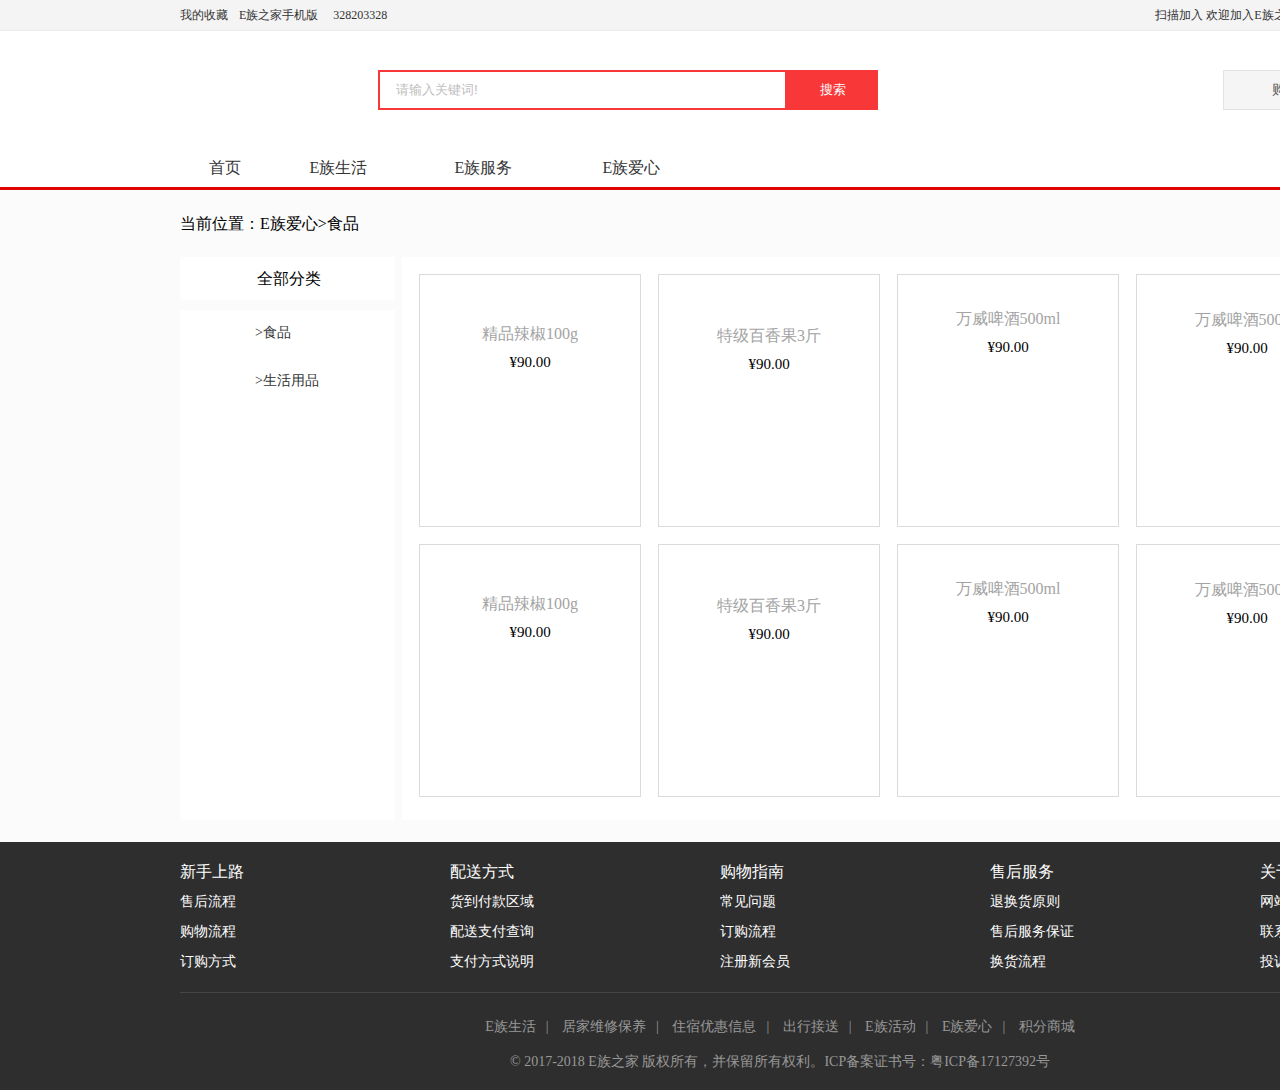
==== Home of the e family/index.html @ 5c2600d1 "add html" ====
<!DOCTYPE html>
<html lang="en">
<head>
    <meta charset="UTF-8">
    <title>E族之家</title>
    <link rel="stylesheet" href="style.css">
</head>
<body>
	<div class="back">
		<!-- 头部 -->
		<div class="head">
			<div class="header">
				<a href="#" class="p">我的收藏</a>
				<a href="#" class="p">E族之家手机版</a>
				<img src="img/qq.png" alt="">
				<a href="#" class="p">328203328</a>
				<a href="#" class="ar">注册</a>
				<p class="pr">|</p>
				<a href="#" class="ar">扫描加入  欢迎加入E族之家，请登入</a>
			</div>
		</div>
		<!-- 导航 -->
		<div class="nav">
			<p>
				<img src="img/nav.png" alt="">
				<form action="#" method="post" class="form">
					<input type="text" value="请输入关键词!" class="text">
					<input type="submit" value="搜索" class="sub">
				</form>
				<div class="right">	
					<p>购物车(<em>0</em>)件</p>
				</div>
			</p>
			<ul>
				<li class="li1"><a href="#">首页</a></li>
				<li class="li2"><a href="#">E族生活</a></li>
				<li class="li3"><a href="#">E族服务</a></li>
				<li><a href="#">E族爱心</a></li>
			</ul>
		</div>
		<div class="body">
			<div class="center">
				<p class="top">
					当前位置：E族爱心>食品
				</p>
				<ul class="left">
					<li class="left_top">
						<p>全部分类</p>
					</li>
					<li class="left_bottom">
						<p><a href="#">>食品</a></p>
						<p><a href="#">>生活用品</a></p>
					</li>
				</ul> 
				<ul class="right">
					<li class="li1">
						<img src="img/辣椒.png" alt="">
						<p class="name">精品辣椒100g</p>
						<p class="jiage">¥90.00</p>
					</li>
					<li class="li2">
						<img src="img/百香果.png" alt="">
						<p class="name">特级百香果3斤</p>
						<p class="jiage">¥90.00</p>
					</li>
					<li class="li3">
						<img src="img/酒.png" alt="">
						<p class="name">万威啤酒500ml</p>
						<p class="jiage">¥90.00</p>
					</li>
					<li class="li4">
						<img src="img/松子.png" alt="">
						<p class="name">万威啤酒500ml</p>
						<p class="jiage">¥90.00</p>
					</li>
					<li class="li1">
						<img src="img/辣椒.png" alt="">
						<p class="name">精品辣椒100g</p>
						<p class="jiage">¥90.00</p>
					</li>
					<li class="li2">
						<img src="img/百香果.png" alt="">
						<p class="name">特级百香果3斤</p>
						<p class="jiage">¥90.00</p>
					</li>
					<li class="li3">
						<img src="img/酒.png" alt="">
						<p class="name">万威啤酒500ml</p>
						<p class="jiage">¥90.00</p>
					</li>
					<li class="li4">
						<img src="img/松子.png" alt="">
						<p class="name">万威啤酒500ml</p>
						<p class="jiage">¥90.00</p>
					</li>
				</ul>
			</div>
		</div>
		<!-- 尾部 -->
		<div class="foot">
			<div class="foot_center">
				<div class="foot_top">
					<ul>
						<li class="li">
							<ul>
								<li><a href="#">新手上路</a></li>
								<li class="xiao"><a href="#">售后流程</a></li>
								<li class="xiao"><a href="#">购物流程</a></li>
								<li class="xiao"><a href="#">订购方式</a></li>
							</ul>
						</li>
						<li class="li">
							<ul>
								<li><a href="#">配送方式</a></li>
								<li class="xiao"><a href="#">货到付款区域</a></li>
								<li class="xiao"><a href="#">配送支付查询</a></li>
								<li class="xiao"><a href="#">支付方式说明</a></li>
							</ul>
						</li>
						<li class="li">
							<ul>
								<li><a href="#">购物指南</a></li>
								<li class="xiao"><a href="#">常见问题</a></li>
								<li class="xiao"><a href="#">订购流程</a></li>
								<li class="xiao"><a href="#">注册新会员</a></li>
							</ul>
						</li>
						<li class="li">
							<ul>
								<li><a href="#">售后服务</a></li>
								<li class="xiao"><a href="#">退换货原则</a></li>
								<li class="xiao"><a href="#">售后服务保证</a></li>
								<li class="xiao"><a href="#">换货流程</a></li>
							</ul>
						</li>
						<li>
							<ul>
								<li><a href="#">关于我们</a></li>
								<li class="xiao"><a href="#">网站故障报告</a></li>
								<li class="xiao"><a href="#">联系我们</a></li>
								<li class="xiao"><a href="#">投诉与建议</a></li>
							</ul>
						</li>
					</ul>
					
				</div>
				<div class="foot_bottom">
					<p>
						<a href="#">E族生活</a>|
						<a href="#">居家维修保养</a>|
						<a href="#">住宿优惠信息</a>|
						<a href="#">出行接送</a>|
						<a href="#">E族活动</a>|
						<a href="#">E族爱心</a>|
						<a href="#">积分商城</a>
						<p>© 2017-2018  E族之家  版权所有，并保留所有权利。ICP备案证书号：粤ICP备17127392号</p>
					</p>
				</div>
			</div>
		</div>
	</div>
</body>
</html>
---- Home of the e family/style.css ----
*{
	padding:0;
	margin:0;
}
ul,li,ol{
	list-style:none ;
}
a{
	text-decoration:none;
}
input{
    outline: none;
}
.back{
	width:1560px;
	height:1090px;
	background-color: #fff;
}
/* 头部 */
.head{
	width:1560px;
	height:30px;
	border-bottom:1px solid #ececec;
	background-color: #f4f4f4;
}
.header{
	width:1200px;
	height:30px;
	font-size:12px;
	color:#333;
	margin:0 auto;
}
.header .p{
	display:inline-block;
	float:left;
	line-height:30px;
	margin-right:11px;
	color:#333;
}
.header img{
	float:left;
	margin:7px 4px 7px 0;
}
.header .ar{
	display:inline-block;
	float:right;
	margin:0;
	line-height:30px;
	color:#333;
}
.header .pr{
	display:inline-block;
	float:right;
	margin:0 4px 0 4px;
	line-height:30px;
}
/* 导航 */
.nav{
	width:1200px;
	height:156px;
	margin:0 auto;
}
.nav img{
	float:left;
	margin-top:16px;
}
.nav form{
	display:inline-block;
	width:500px;
	float:left;
	margin:39px auto 22px 198px;
}
.nav .text{
	display:inline-block;
	float:left;
	width:405px;
	height:36px;
	border:2px solid #f83838;
	line-height:36px;
	text-indent:16px;
	color:#c0c0c0;
}
.nav .sub{
	display:inline-block;
	float:left;
	height:40px;
	width:91px;
	border:2px solid #f83838;
	background-color: #f83838;
	color:#fff;
}
.nav .right{
	display:inline-block;
	height:38px;
	width:148px;
	float:right;
	margin:39px 7px 22px auto;
	background-color: #f5f5f5;
	background-image:url(img/xiaoche.png);
	background-repeat:no-repeat;
	background-position:25px 8px;
	border:1px solid #e3e3e3;
	
}
.nav .right p{
	line-height:38px;
	margin-left:48px;
	font-size:14px;
	color:#5a5a5a;
}
.nav .right em{
	font-style:normal;
	color:#f25f5f;
}
.nav ul{
	display:block;
	float: left;
	margin:19px auto 3px 0;

}
.nav li{
	display:inline-block;
	float: left;
	height:33px;
	width:89px;
	text-align:center;
	line-height:33px;
}
.nav li a{
	color:#333;
}
.nav .li1{
	margin-right:25px;
}
.nav .li2{
	margin-right:56px;
}
.nav .li3{
	margin-right:59px;
}
.nav li:hover {
	background-color: #fd0304;
}
.nav li:hover a{
	color:#fff;
}
/* 中间身体 */
.body{
	border-top:3px solid #e00304;
	height:652px;
	width:1560px;
	background-color: #fbfbfb;
}
.body .center{
	height:652px;
	width:1200px;
	margin:0 auto;
}
.body .center .top{
	line-height:67px;
}
.body .left{
	display: inline-block;
	float: left;
	width:215px;
	margin-right:7px;
}
.body .left li{
	display:inline-block;
	float: left;
	background-color: #fff;
}
.body .left_top{
	width:215px;
	background-image:url(img/sangang.png);
	background-repeat:no-repeat;
	background-position:34px 15px;
	line-height:43px;
	margin-bottom: 10px;
}
.body .left_top p{
	margin-left:77px;
}
.body .left_bottom{
	height:510px;
	width:215px;
	margin-bottom: 22px;
}
.body .left_bottom p{
	  line-height:44px;
	  margin-bottom:3px;
}
.body .left_bottom a{
	margin-left:75px;
	color:#333;
	font-size:14px;
}
.body .left_bottom a:hover{
	color:#ff2c18;
}
.right{
	display: inline-block;
	float: left;
	height:563px;
	width:973px;                                            
	background-color: #fff;
}
.right li{
	display: inline-block;
	float: left;
	height:251px;
	width:220px;
	margin:17px auto auto 17px;
	border:1px solid #dbdbdb;
	text-align:center;
}
.right .li1 img{
	margin:28px 0 7px 0;
}
.right .li2 img{
	margin:30px 0 7px 0;
}
.right .li3 img{
	margin:13px 0 7px 0;
}
.right .li4 img{
	margin:21px 0 0 0;
}
.right li .name{
	margin-top:10px;
	color:#a3a3a3;
}
.right li .jiage{
	margin-top:9px;
	font-size:15px;
}
/* 脚部 */
.foot{
	height:248px;
	width:1560px;
	background-color: #2e2e2e;
}
.foot_center{
	width:1200px;
	margin:0 auto;
}
.foot_top{
	width:1200px;
	height:150px;
	border-bottom:1px solid #454545;
}
.foot_top>ul{
	display:inline-block;
	float: left;
}
.foot_top>ul>li{
	display:inline-block;
	float: left;
	margin-top:20px;
}
.foot_top>ul>.li{
	margin-right:170px;
}
.foot_top>ul>li>ul>li{
	width:100px;
	height:30px;
	text-align:left;
}
.foot_top a{
	color:#fff;
}
.foot_top .xiao a{
	font-size:14px;
}
.foot_bottom>p{
	text-align:center;
	font-size:14px;
	color:#989898;
}
.foot_bottom a{
	display:inline-block;
	margin:25px 10px 17px 10px;
	color:#989898;
	font-size:14px;
}
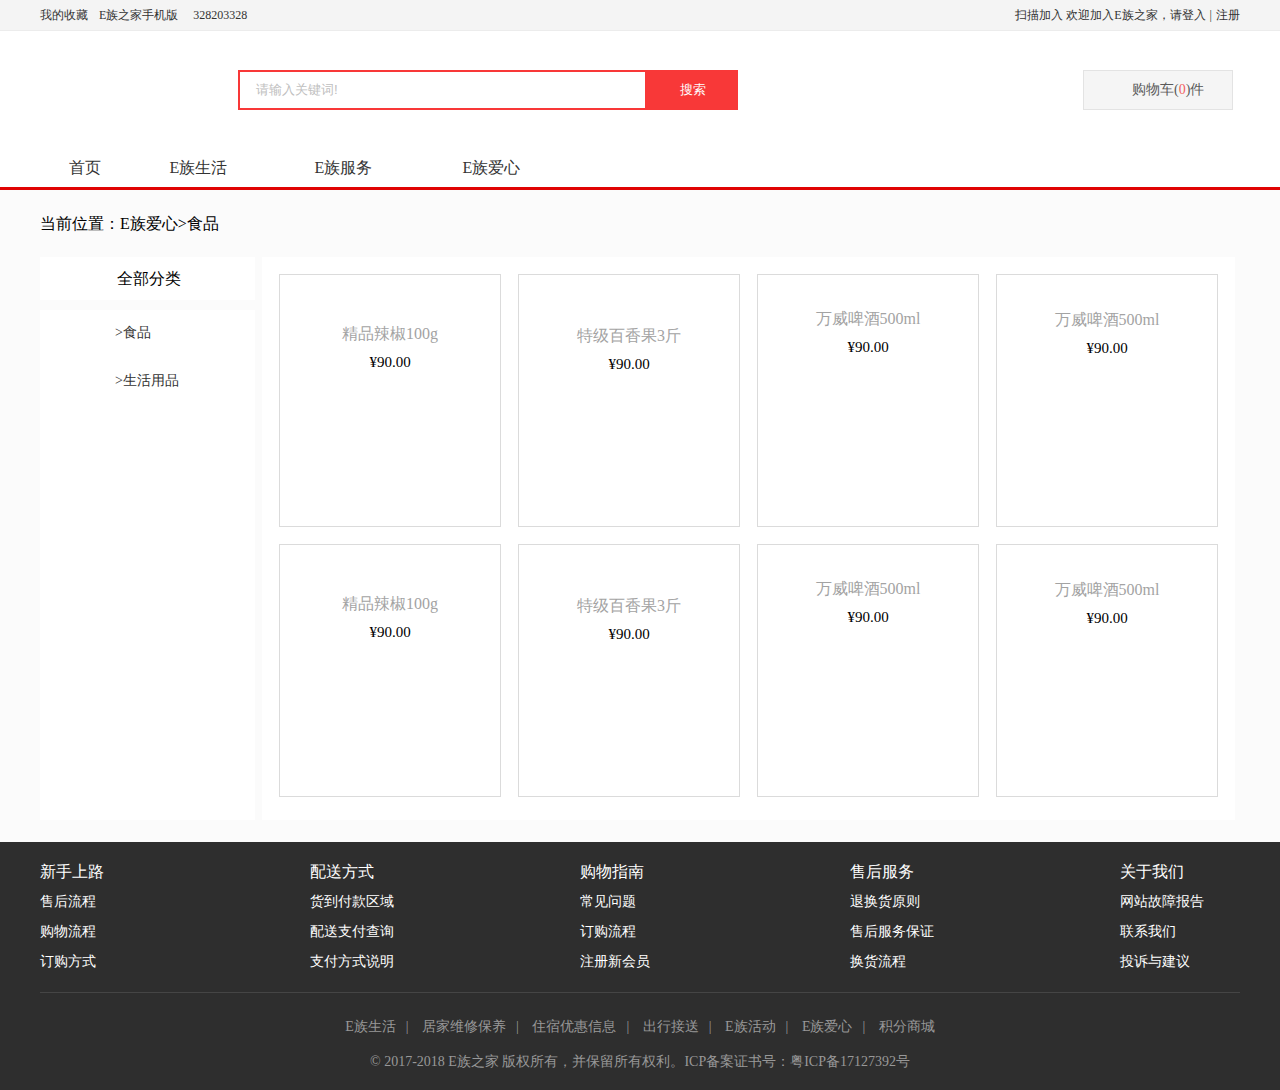
==== commit fa9db16b: "add html" ====
--- a/Home of the e family/index.html
+++ b/Home of the e family/index.html
@@ -25,7 +25,9 @@
 				<img src="img/nav.png" alt="">
 				<form action="#" method="post" class="form">
 					<input type="text" value="请输入关键词!" class="text">
+					<!-- <span> -->
 					<input type="submit" value="搜索" class="sub">
+					<!-- </span> -->
 				</form>
 				<div class="right">	
 					<p>购物车(<em>0</em>)件</p>
--- a/Home of the e family/style.css
+++ b/Home of the e family/style.css
@@ -12,13 +12,12 @@
     outline: none;
 }
 .back{
-	width:1560px;
-	height:1090px;
+	width:100%;
 	background-color: #fff;
 }
 /* 头部 */
 .head{
-	width:1560px;
+	width:100%;
 	height:30px;
 	border-bottom:1px solid #ececec;
 	background-color: #f4f4f4;
@@ -148,7 +147,7 @@
 .body{
 	border-top:3px solid #e00304;
 	height:652px;
-	width:1560px;
+	width:100%;
 	background-color: #fbfbfb;
 }
 .body .center{
@@ -237,7 +236,7 @@
 /* 脚部 */
 .foot{
 	height:248px;
-	width:1560px;
+	width:100%;
 	background-color: #2e2e2e;
 }
 .foot_center{
